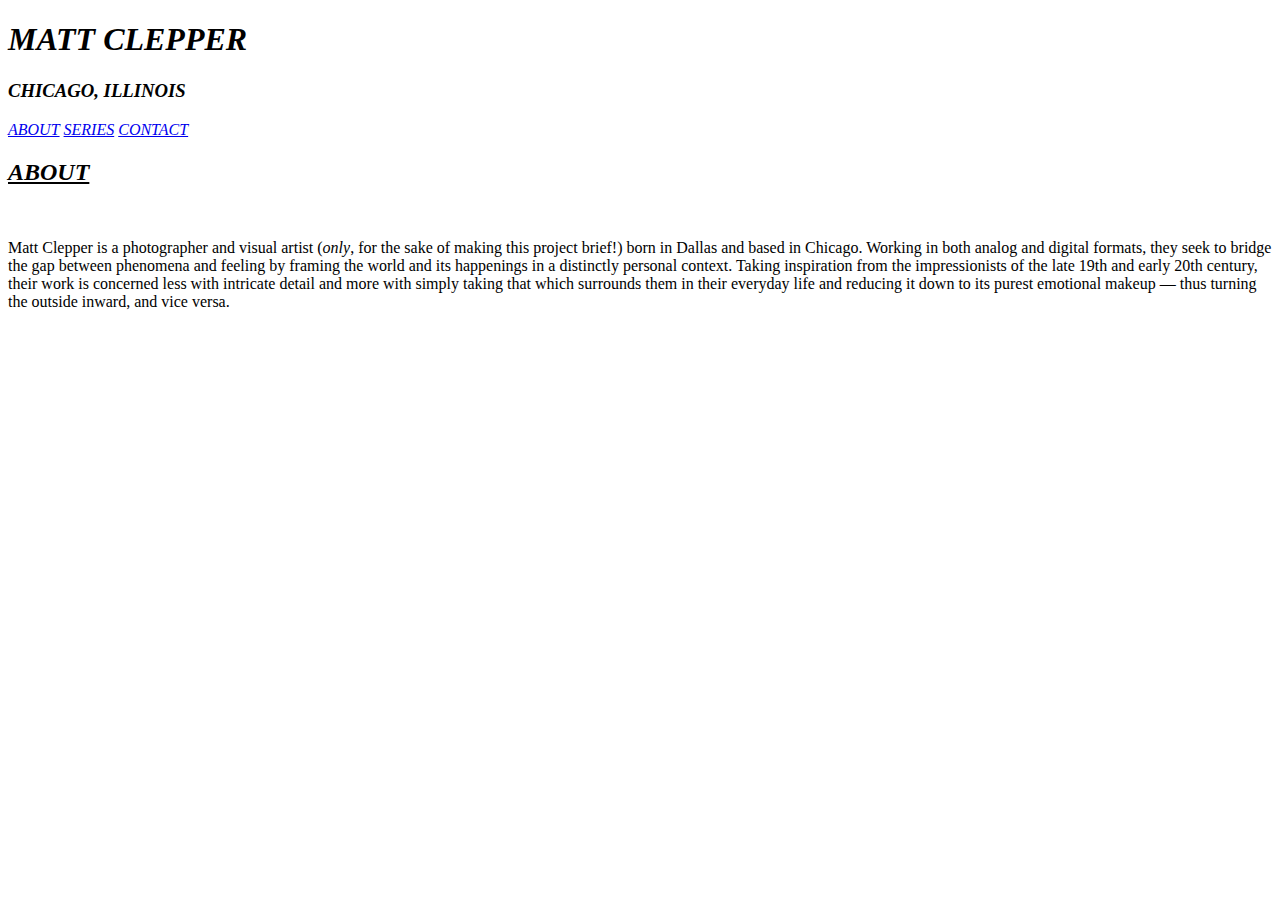
==== docs/about/index.html @ 913e7cad "save progress on final project" ====
<!DOCTYPE html>
<html lang="en">
<head>
    <meta charset="UTF-8">
    <meta name="viewport" content="width=device-width, initial-scale=1.0">
    <title>about</title>
    <link rel="stylesheet" href="/assets/css/style.css">
</head>
<body>
    
    <div id="wrapper">
        <h1><em>MATT CLEPPER</em></h1>
        <h3><em>CHICAGO, ILLINOIS</em></h3>
        <nav id="navbar">
            <a class="menu-item" href="/about/"><em>ABOUT</em></a>
            <a class="menu-item" href="/series/"><em>SERIES</em></a>
            <a class="menu-item" href="#"><em>CONTACT</em></a>
        </nav>
        <h2><em><u>ABOUT</u></em></h2>
        <img id="about-img" src="/assets/img/bab.jpg" alt="">
        <div id="about">
            <p>Matt Clepper is a photographer and visual artist (<em>only</em>, for the sake of making this project brief!) born in Dallas and based in Chicago. Working in both analog and digital formats, they seek to bridge the gap between phenomena and feeling by framing the world and its happenings in a distinctly personal context. Taking inspiration from the impressionists of the late 19th and early 20th century, their work is concerned less with intricate detail and more with simply taking that which surrounds them in their everyday life and reducing it down to its purest emotional makeup — thus turning the outside inward, and vice versa.</p>
        </div>
        
        
    </div>

</body>
</html>
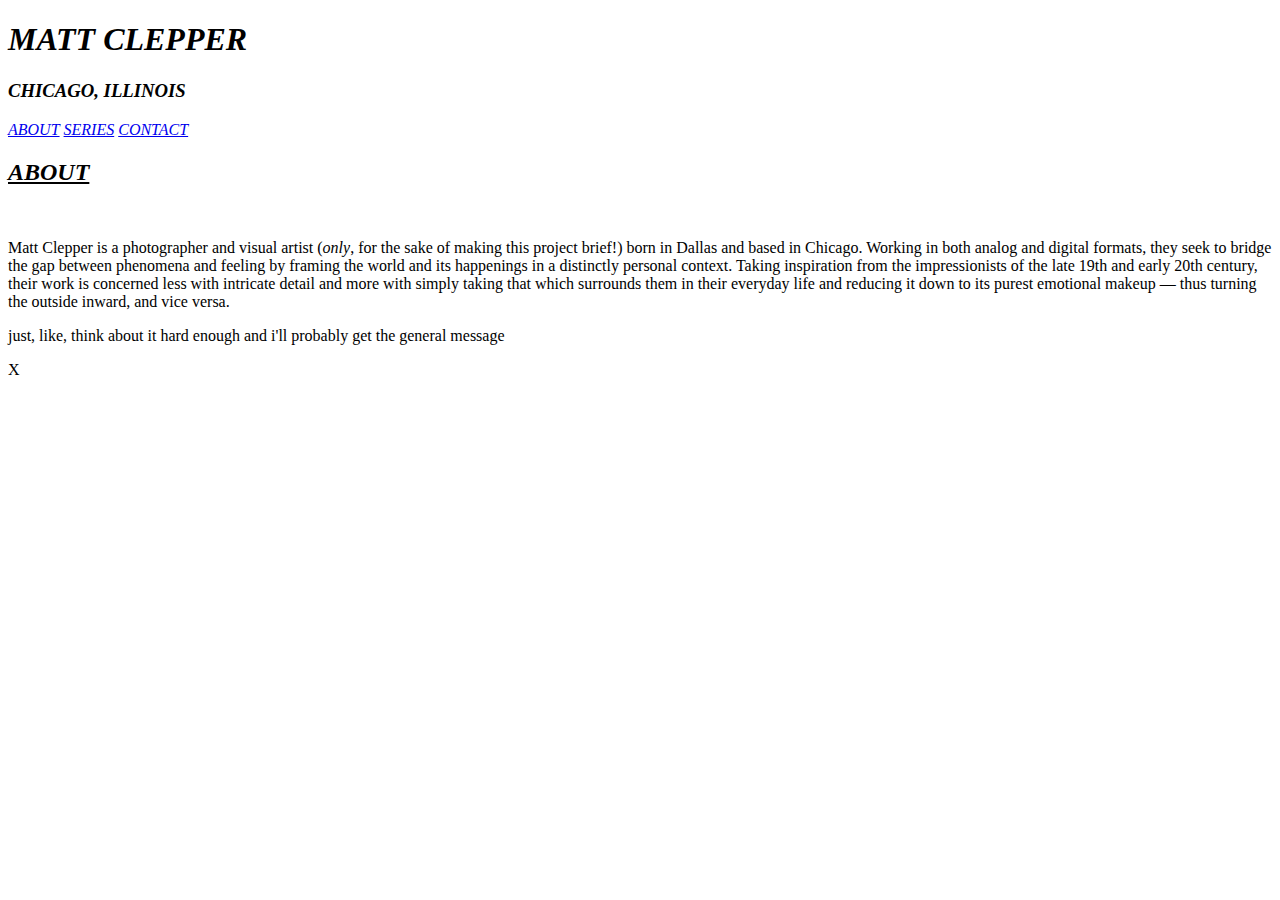
==== commit 2c4d3c58: "finish project (i think!)" ====
--- a/docs/about/index.html
+++ b/docs/about/index.html
@@ -5,6 +5,16 @@
     <meta name="viewport" content="width=device-width, initial-scale=1.0">
     <title>about</title>
     <link rel="stylesheet" href="/assets/css/style.css">
+    <script src="https://ajax.googleapis.com/ajax/libs/jquery/3.5.1/jquery.min.js"></script>
+    <script src="/assets/js/main.js"></script>
+    <link
+    rel="stylesheet"
+    href="https://cdnjs.cloudflare.com/ajax/libs/animate.css/3.7.2/animate.min.css"
+  />
+    <script src="/assets/js/wow.min.js"></script>
+    <script>
+        new WOW().init();
+    </script>
 </head>
 <body>
     
@@ -14,16 +24,23 @@
         <nav id="navbar">
             <a class="menu-item" href="/about/"><em>ABOUT</em></a>
             <a class="menu-item" href="/series/"><em>SERIES</em></a>
-            <a class="menu-item" href="#"><em>CONTACT</em></a>
+            <a class="menu-item" id="modal-button" href="#"><em>CONTACT</em></a>
         </nav>
-        <h2><em><u>ABOUT</u></em></h2>
-        <img id="about-img" src="/assets/img/bab.jpg" alt="">
+        <h2 class="animated fadeIn"><em><u>ABOUT</u></em></h2>
+        <img class="animated fadeIn" id="about-img" src="/assets/img/bab.jpg" alt="">
         <div id="about">
-            <p>Matt Clepper is a photographer and visual artist (<em>only</em>, for the sake of making this project brief!) born in Dallas and based in Chicago. Working in both analog and digital formats, they seek to bridge the gap between phenomena and feeling by framing the world and its happenings in a distinctly personal context. Taking inspiration from the impressionists of the late 19th and early 20th century, their work is concerned less with intricate detail and more with simply taking that which surrounds them in their everyday life and reducing it down to its purest emotional makeup — thus turning the outside inward, and vice versa.</p>
+            <p class="wow fadeIn">Matt Clepper is a photographer and visual artist (<em>only</em>, for the sake of making this project brief!) born in Dallas and based in Chicago. Working in both analog and digital formats, they seek to bridge the gap between phenomena and feeling by framing the world and its happenings in a distinctly personal context. Taking inspiration from the impressionists of the late 19th and early 20th century, their work is concerned less with intricate detail and more with simply taking that which surrounds them in their everyday life and reducing it down to its purest emotional makeup — thus turning the outside inward, and vice versa.</p>
         </div>
         
         
     </div>
 
+    <div class="modal">
+        <div class="modal-popout">
+            <p>just, like, think about it hard enough and i'll probably get the general message</p>
+            <div class="close">X</div>
+        </div>
+    </div>
+
 </body>
 </html>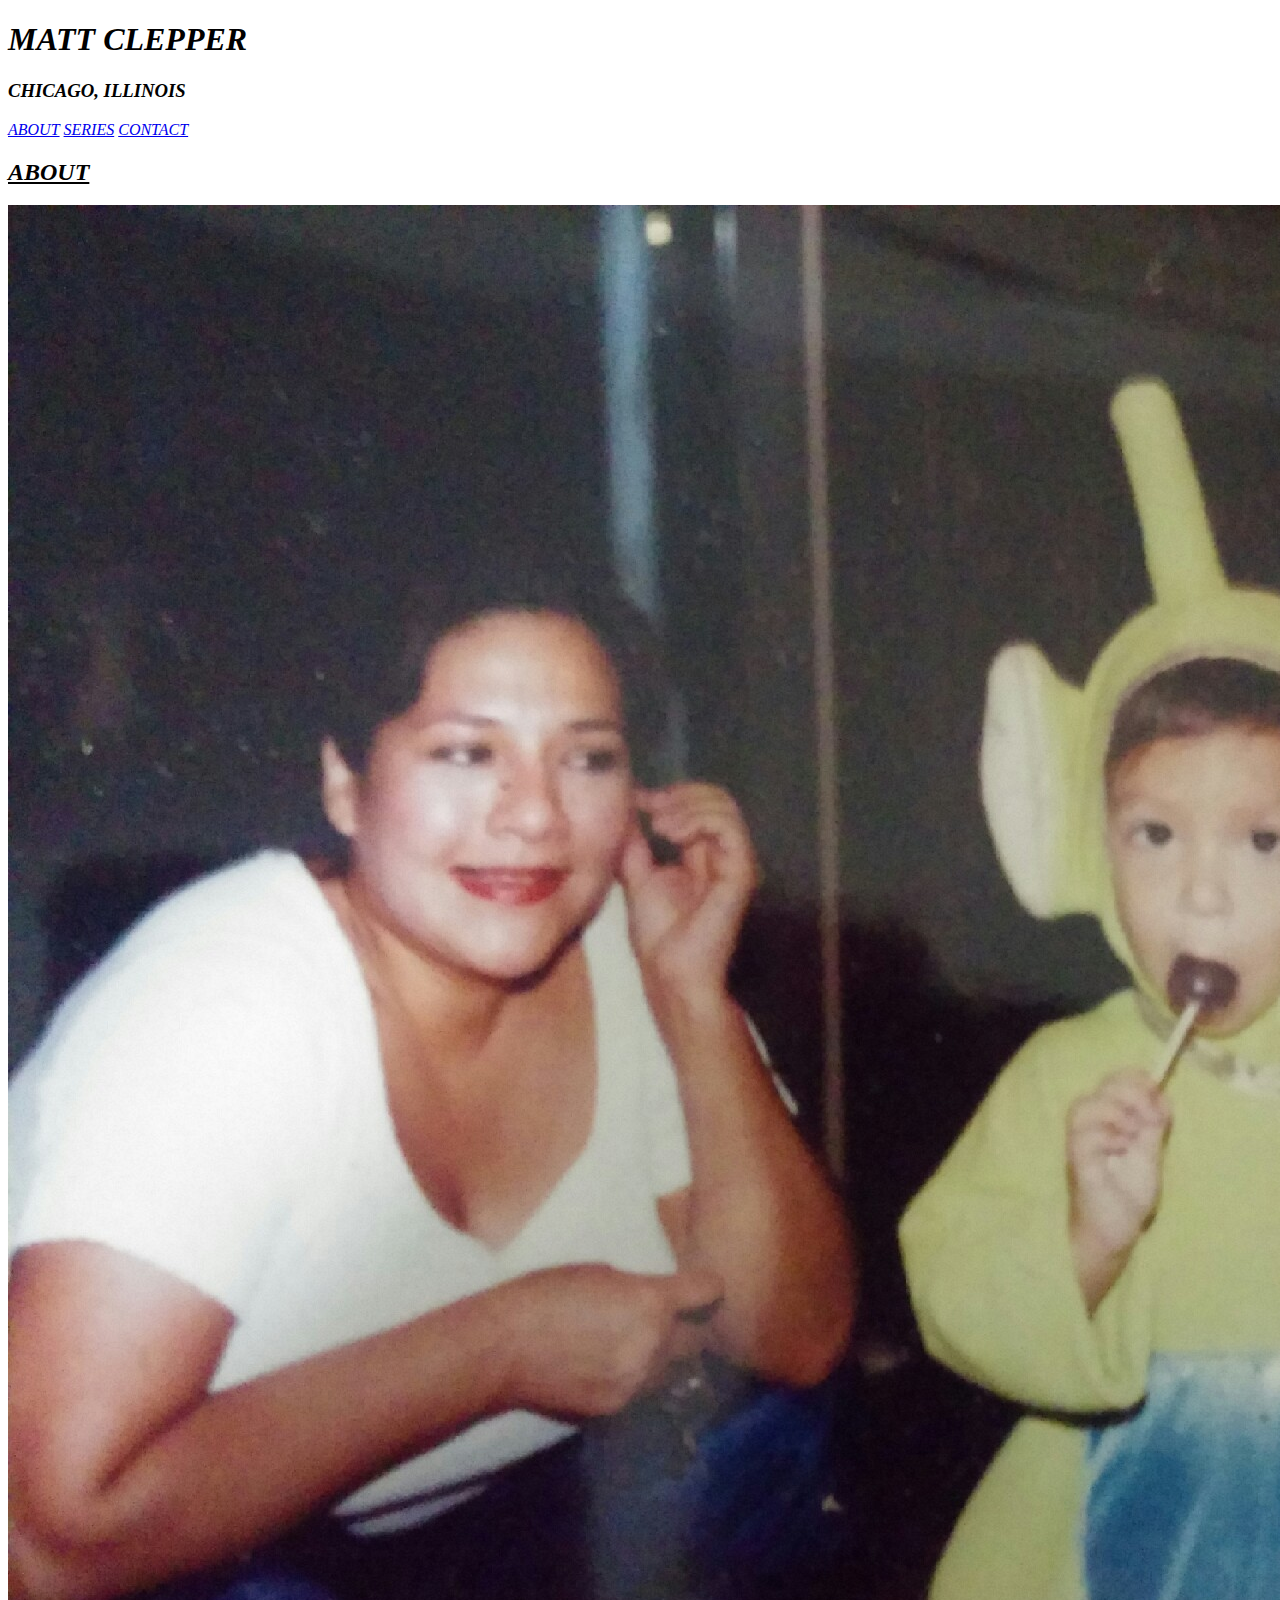
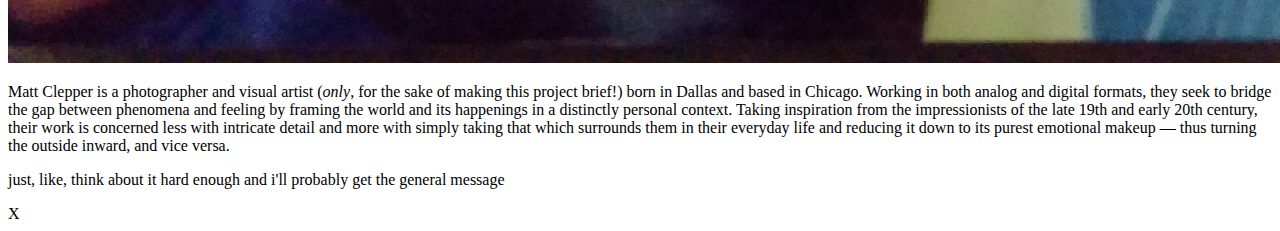
==== commit 08ec6613: "fix linkage" ====
--- a/docs/about/index.html
+++ b/docs/about/index.html
@@ -22,12 +22,12 @@
         <h1><em>MATT CLEPPER</em></h1>
         <h3><em>CHICAGO, ILLINOIS</em></h3>
         <nav id="navbar">
-            <a class="menu-item" href="/about/"><em>ABOUT</em></a>
-            <a class="menu-item" href="/series/"><em>SERIES</em></a>
+            <a class="menu-item" href="../about/"><em>ABOUT</em></a>
+            <a class="menu-item" href="../series/"><em>SERIES</em></a>
             <a class="menu-item" id="modal-button" href="#"><em>CONTACT</em></a>
         </nav>
         <h2 class="animated fadeIn"><em><u>ABOUT</u></em></h2>
-        <img class="animated fadeIn" id="about-img" src="/assets/img/bab.jpg" alt="">
+        <img class="animated fadeIn" id="about-img" src="../assets/img/bab.jpg" alt="">
         <div id="about">
             <p class="wow fadeIn">Matt Clepper is a photographer and visual artist (<em>only</em>, for the sake of making this project brief!) born in Dallas and based in Chicago. Working in both analog and digital formats, they seek to bridge the gap between phenomena and feeling by framing the world and its happenings in a distinctly personal context. Taking inspiration from the impressionists of the late 19th and early 20th century, their work is concerned less with intricate detail and more with simply taking that which surrounds them in their everyday life and reducing it down to its purest emotional makeup — thus turning the outside inward, and vice versa.</p>
         </div>
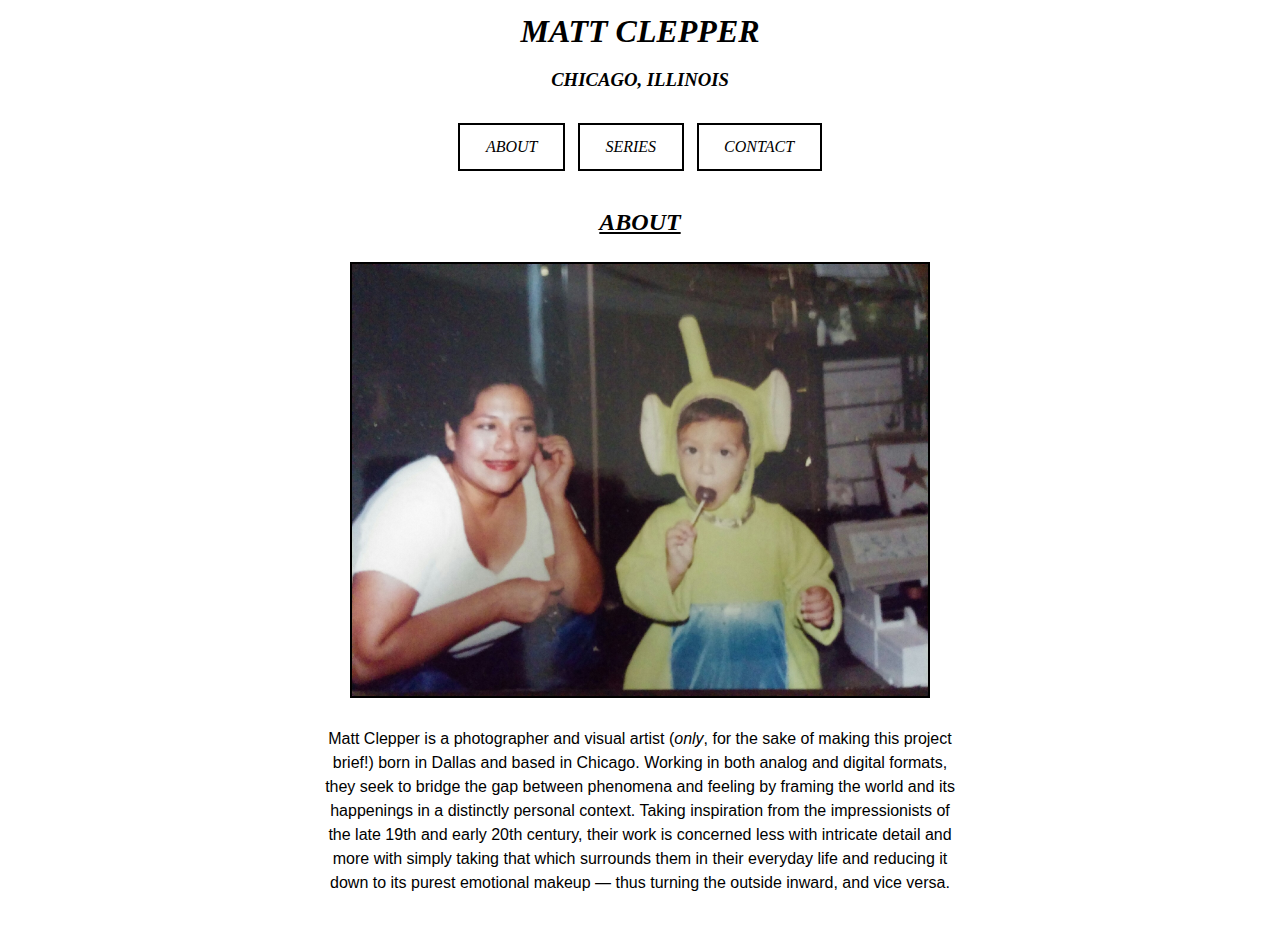
==== commit f55deb25: "fix linkage but ACTUALLY THIS TIME" ====
--- a/docs/about/index.html
+++ b/docs/about/index.html
@@ -4,14 +4,14 @@
     <meta charset="UTF-8">
     <meta name="viewport" content="width=device-width, initial-scale=1.0">
     <title>about</title>
-    <link rel="stylesheet" href="/assets/css/style.css">
+    <link rel="stylesheet" href="../assets/css/style.css">
     <script src="https://ajax.googleapis.com/ajax/libs/jquery/3.5.1/jquery.min.js"></script>
-    <script src="/assets/js/main.js"></script>
+    <script src="../assets/js/main.js"></script>
     <link
     rel="stylesheet"
     href="https://cdnjs.cloudflare.com/ajax/libs/animate.css/3.7.2/animate.min.css"
   />
-    <script src="/assets/js/wow.min.js"></script>
+    <script src="../assets/js/wow.min.js"></script>
     <script>
         new WOW().init();
     </script>
--- a/docs/assets/css/style.css
+++ b/docs/assets/css/style.css
@@ -0,0 +1,163 @@
+* {
+    margin: 0;
+    padding: 0;
+}
+
+body {
+    font-family: 'Times New Roman', Times, serif;
+}
+
+#wrapper {
+    margin: 0 auto;
+    width: 90vw;
+    text-align: center;
+}
+
+h1 {
+    padding: 1vw;
+}
+
+h2 {
+    padding: 1vw;
+}
+
+h3 {
+    padding: .5vw;
+}
+
+#about {
+    display: flex;
+    justify-content: center;
+    padding: 1vw 1vw 3vw 1vw;
+}
+
+#about-img {
+    width: 50%;
+    margin: 1vw;
+}
+
+p {
+    width: 50vw;
+    font-family: Arial, Helvetica, sans-serif;
+    line-height: 1.5em;
+}
+
+#splash {
+    margin: 2vw;
+    width: 70%;
+    box-shadow: 0px 0px 0px black;
+    transition: box-shadow 0.5s;
+}
+
+#splash:hover {
+    box-shadow: 1px 1px 20px black;
+}
+
+img {
+    border: 2px solid black;
+}
+
+#navbar {
+    display: flex;
+    justify-content: center;
+    flex-wrap: wrap;
+    padding: 2vw;
+    
+}
+
+a {
+    text-decoration: none;
+}
+
+nav a {
+    text-align: center;
+    color: black;
+    background-color: white;
+    transition: color 0.5s;
+    transition: background-color 0.5s;
+    border: 2px solid black;
+    padding: 1vw 2vw;
+}
+
+nav a:hover {
+    color: white;
+    background-color: black;
+}
+
+.menu-item {
+    display: inline-block;
+    margin: 0 .5vw;
+}
+
+#series-container {
+    padding: 2vw;
+}
+
+.series {
+    display: block;
+    padding: 7vw;
+    border: 2px solid black;
+    font-size: 2.5em;
+    color: transparent;
+    transition: color 0.5s;
+    background-size: cover; 
+    opacity: 1;
+    transition: opacity 0.5s;
+}
+
+.series:hover {
+    opacity: 0.7;
+    color: black;
+}
+
+#aiaao {
+    background-image: url(/assets/img/aiaao-7.jpg);
+}
+
+#noe {
+    background-image: url(/assets/img/noe-7.jpg);
+}
+
+#saos {
+    background-image: url(/assets/img/saos-4.jpg);
+}
+
+.gallery {
+    display: flex;
+    flex-wrap: wrap;
+    justify-content: space-evenly;
+    align-items: center;
+    padding-top: 10px;
+    padding-bottom: 10px;
+}
+
+.gallery img {
+    width: 28vw;
+    margin: 0.5em;
+}
+
+.modal-popout {
+    background-color: gray;
+    color: white;
+    border: 2px solid white;
+    padding: 30px;
+    position: absolute;
+    top: 50%;
+    left: 50%;
+    transform: translate(-50%, -50%);
+    text-align: center;
+}
+
+.close {
+    position: absolute;
+    top: 10px;
+    right: 10px;
+}
+
+.close:hover {
+    cursor: pointer;
+}
+
+.modal {
+    display: none;
+}